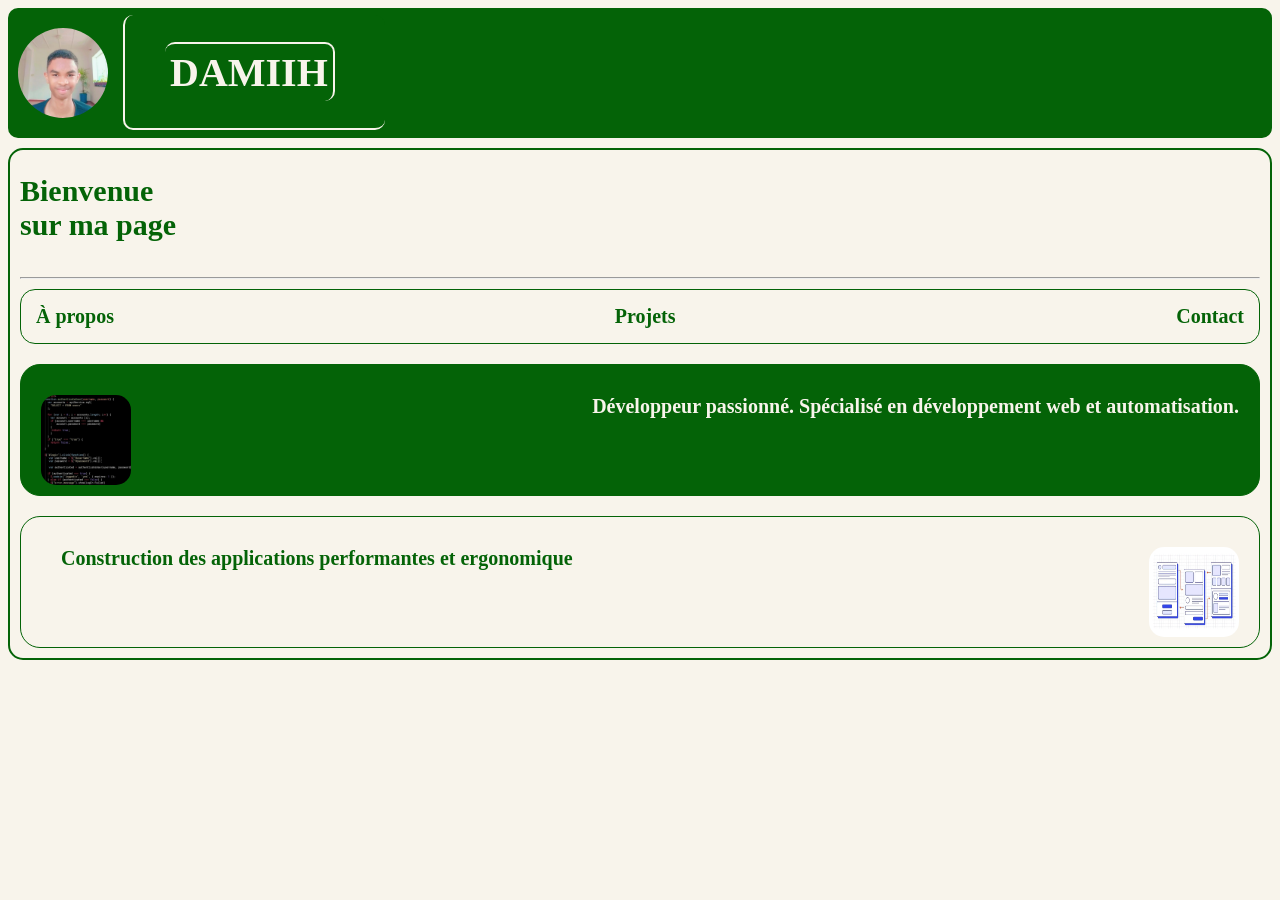
==== index.html @ 711271c0 "V1" ====
<!DOCTYPE html>
<html>
  <head>
    <meta http-equiv="content-type" content="text/html; charset=utf-8" />
    <title>Portfolio</title>
    <link rel="stylesheet" href="style.css" type="text/css" media="all" />
  </head>
  <body>
    
    <header class="enTete">
      <img src="/InShot_20250617_113313394.jpg" class="img3">
      <div class="boiteN">
        <h1 class="nom">DAMIIH</h1>
      </div>
    </header>
  
  <div class="boiteP">
    <header class="head">
      <h2 class="titre">
    Bienvenue <br />sur ma page
      </h2>
    </header>
      <hr />
    <div class="liens">
      <a href="#">À propos</a>
      <a href="#">Projets</a>
      <a href="#">Contact</a>
    </div>

    <div class="BoxPara">
      <img src="/InShot_20250619_095520365.jpg" alt="" />
      <p class="paragraphe1">
        <span class="S1">
          Développeur passionné.
        </span>
        <span class="S2">
          Spécialisé en développement web et automatisation.
        </span>
      </p>
    </div>

    <div class="BoxPara2">
      <p class="paragraphe2">
        Construction des applications performantes et ergonomique
      </p>
      <img src="/InShot_20250619_095401281.jpg">
    </div>
  </div>
  
    <script src="main.js" type="text/javascript" charset="utf-8"></script>
  </body>
</html>
---- style.css ----
body {
    font-size: 15pt;
    background: #F8F4EB;
}

.enTete {
    display: flex;
    padding: 0 10px 15px 10px;
    border-radius: 10px;
    background: #046307;
    margin-bottom: 10px;
}

.boiteN {
    position: relative;
    left: 15px;
    top: 7px;
    background: #046307;
    padding: 0px 50px 0 40px;
    border-radius: 10px;
    border: solid 2px #F8F4EB;
    border-top: none;
    border-right: none;
}

.img3{
    border-radius: 50%;
}

.nom {
    border: solid 2px #F8F4EB;
    padding: 5px;
    border-radius: 10px;
    color: #F8F4EB;
    border-bottom: none;
    border-left: none;
    font-family: cursive;
}

.boiteP {
    padding: 0 10px 10px 10px;
    border: solid 2px #046307;
    border-radius: 15px;
}

.head {
    color: #046307;
    display: flex;
    justify-content: space-between;
    animation: introTitre 2s ease-out;
}

.liens {
    display: flex;
    justify-content: space-between;
    background: #F8F4EB;
    padding: 15px;
    border-radius: 15px;
    border: solid 1px #046307;
    animation: introLiens 2s ease-out;
}

a {
    text-decoration: none;
    color: #046307;
    font-weight: bold;
}

.BoxPara,.BoxPara2 {
    display: flex;
    justify-content: space-between;
    padding: 10px 20px 10px 20px;
    background: transparent;
    margin-top: 20px;
    border-radius: 20px;
    border: solid 1px #046307;
}

.BoxPara {
    animation: introLeft 2s ease-out;
    background: #046307;
}

.BoxPara2 {
    animation: introRight 2s ease-out;
}

.paragraphe1{
    color: #F8F4EB;
    font-weight: bold;
    margin-left: 20px;
    animation: fadeIn2 2s ease-out;
}

.paragraphe2 {
    color: #046307;
    font-weight: bold;
    margin-left: 20px;
    animation: fadeIn 2s ease-out;
}

img {
    width: 90px;
    height: 90px;
    margin-top: 20px;
    border-radius: 15px;
}

@keyframes fadeIn {
    0%{
        opacity: 0;
        transform: translateY(25px);
        color: #F8F4EB;
    }
    50%{
        color: #F8F4EB;
    }
    90%{
        color: #F8F4EB;
    }
    100%{
        opacity: 1;
        transform: translateY(0);
    }
}

@keyframes introTitre {
    0%{
        opacity: 0;
        transform: translateX(25px);
    }
    100%{
        opacity: 1;
        transform: translateX(0);
    }
}

@keyframes introLiens {
    0%{
        opacity: 0;
        transform: translateX(-40px);
    }
    100%{
        opacity: 1;
        transform: translateX(0);
    }
}

@keyframes introLeft {
    0%{
        opacity: 0;
        transform: translateX(45px);
        background: #F8F4EB;
    }
    90%{
        background: #F8F4EB;
    }
    100%{
        opacity: 1;
        transform: translateX(0);
    }
}

@keyframes introRight {
    0%{
        opacity: 0;
        transform: translateX(-45px);
        background: #046307;
    }
    90%{
        background: #046307;
    }
    100%{
        opacity: 1;
        transform: translateX(0);
        background: transparent;
    }
}

@keyframes fadeIn2 {
    0%{
        opacity: 0;
        transform: translateY(25px);
        color: #046307;
    }
    50%{
        color: #046307;
    }
    90%{
        color: #046207;
    }
    100%{
        opacity: 1;
        transform: translateY(0);
    }
}
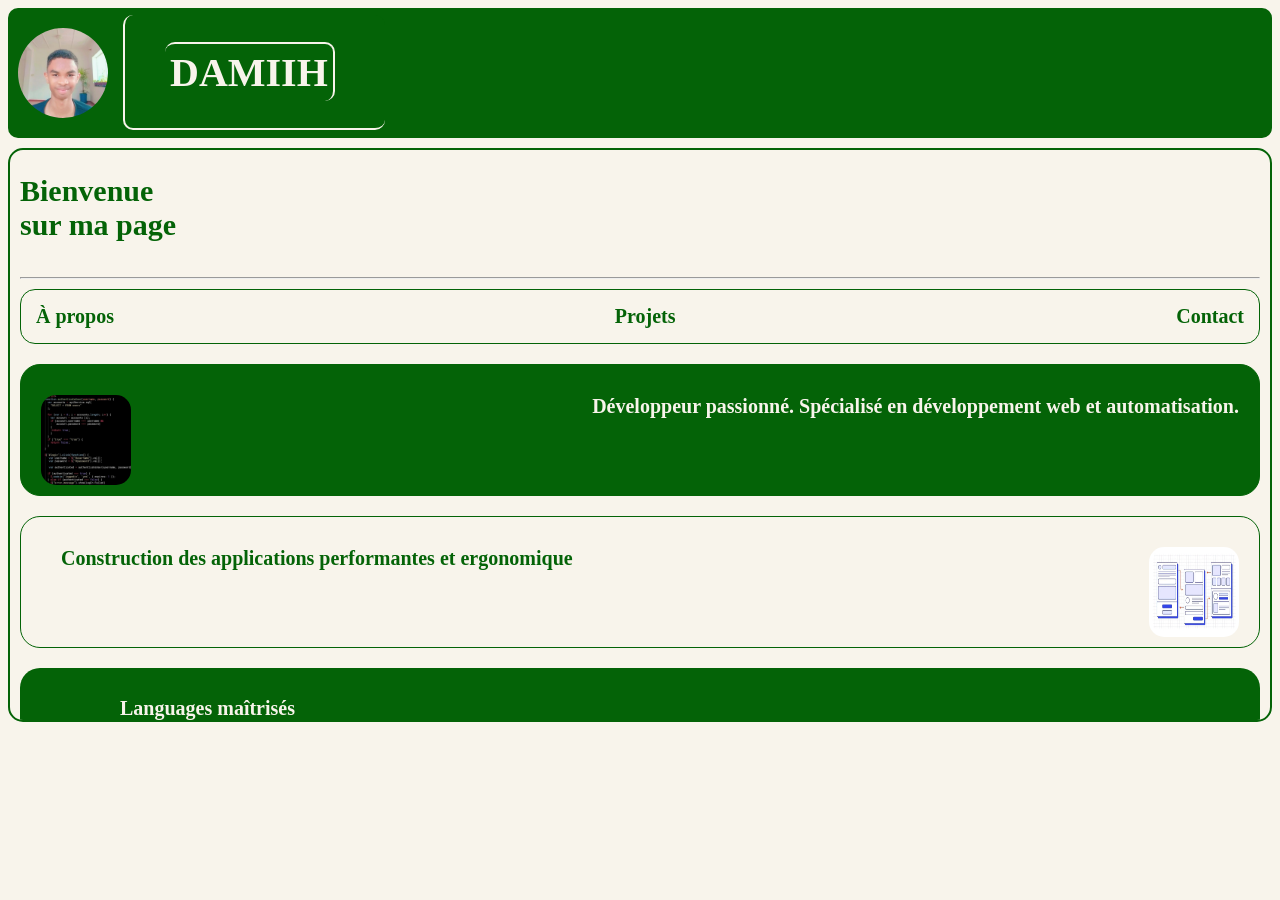
==== commit e4c75235: "update" ====
--- a/index.html
+++ b/index.html
@@ -45,6 +45,18 @@
       </p>
       <img src="/InShot_20250619_095401281.jpg">
     </div>
+    
+    <div class="BoxPara3">
+      <h4 class="Ptitre">
+        Languages maîtrisés
+      </h4>
+      <div class="images">
+        <img src="html.png">
+        <img src="CSS.png">
+        <img src="JS.png" />
+      </div>
+    </div>
+    
   </div>
   
     <script src="main.js" type="text/javascript" charset="utf-8"></script>
--- a/style.css
+++ b/style.css
@@ -9,6 +9,7 @@
     border-radius: 10px;
     background: #046307;
     margin-bottom: 10px;
+    animation: introNom 2s ease-out;
 }
 
 .boiteN {
@@ -41,6 +42,9 @@
     padding: 0 10px 10px 10px;
     border: solid 2px #046307;
     border-radius: 15px;
+    animation: introBoite 2s ease-out;
+    max-height: 560px;
+    overflow-y: auto;
 }
 
 .head {
@@ -194,3 +198,52 @@
         transform: translateY(0);
     }
 }
+
+@keyframes introBoite {
+    0%{
+        transform: translateY(-140px);
+        opacity: 0;
+    }
+    50%{
+        opacity: 1;
+        transform: translateY(-140px);
+    }
+    100%{
+        transform: translateY(0);
+    }
+}
+
+@keyframes introNom {
+    0%{
+        transform: translateY(-150px);
+        opacity: 0;
+    }
+    50%{
+        transform: translateY(-150px);
+        opacity: 1;
+    }
+    100%{
+        transform: translateY(0);
+    }
+}
+
+.Ptitre {
+    color: #F8F4EB;
+    position: relative;
+    left: 85px;
+}
+
+.images {
+    display: flex;
+    justify-content: space-evenly;
+    background: #F8F4EB;
+    padding: 0 0 10px 0;
+    border-radius: 20px;
+}
+
+.BoxPara3 {
+    background: #046307;
+    padding: 2px 10px 15px 15px;
+    border-radius: 20px;
+    margin-top: 20px;
+}
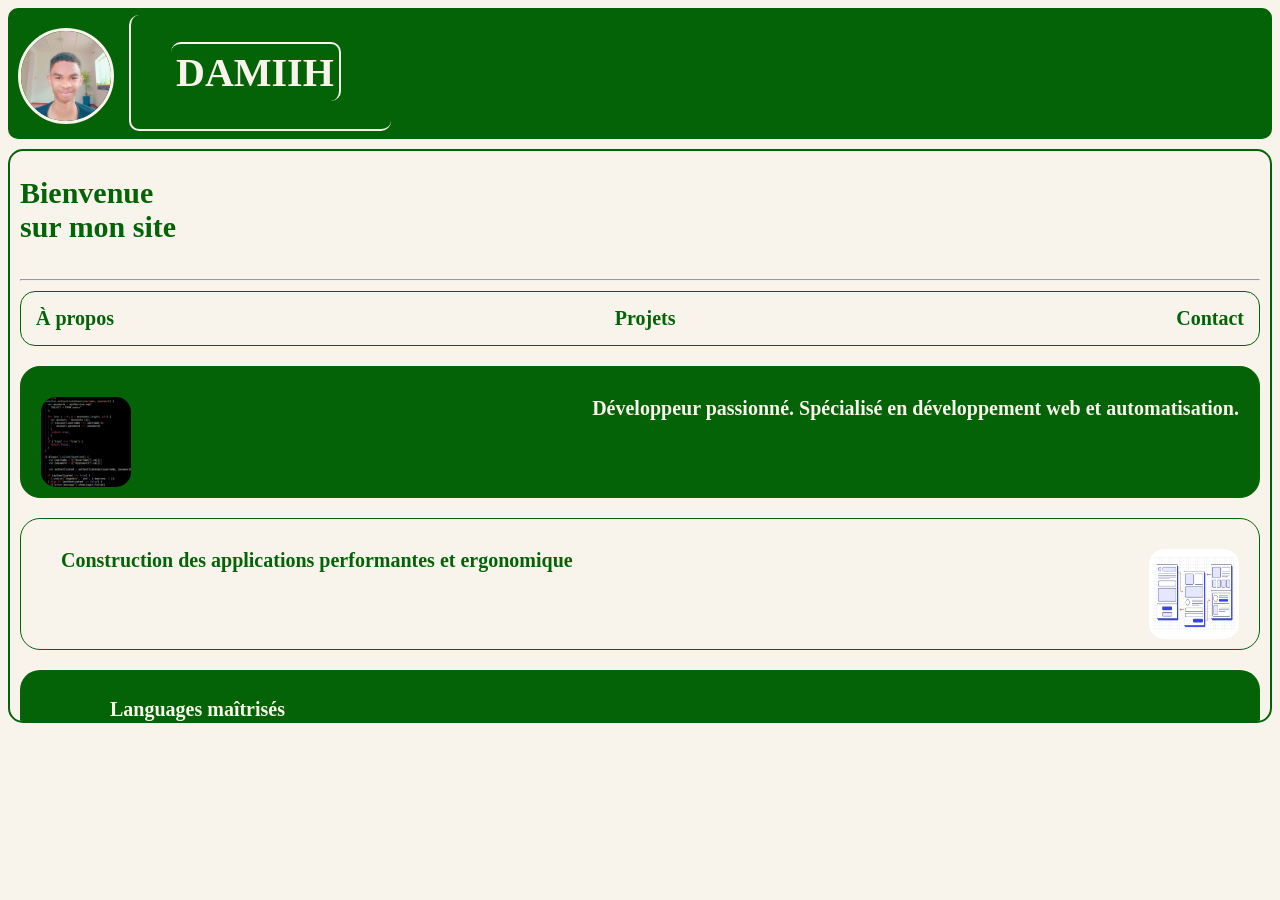
==== commit 3c718a03: "update" ====
--- a/index.html
+++ b/index.html
@@ -17,7 +17,7 @@
   <div class="boiteP">
     <header class="head">
       <h2 class="titre">
-    Bienvenue <br />sur ma page
+    Bienvenue <br />sur mon site
       </h2>
     </header>
       <hr />
@@ -57,6 +57,15 @@
       </div>
     </div>
     
+    <div class="BoxPara4">
+      <h4 class="Ptitre2">
+        Frameworks
+      </h4>
+      <div class="imagesFr">
+        
+      </div>
+    </div>
+    
   </div>
   
     <script src="main.js" type="text/javascript" charset="utf-8"></script>
--- a/style.css
+++ b/style.css
@@ -26,6 +26,7 @@
 
 .img3{
     border-radius: 50%;
+    border: solid 3px #F8F4EB;
 }
 
 .nom {
@@ -45,6 +46,7 @@
     animation: introBoite 2s ease-out;
     max-height: 560px;
     overflow-y: auto;
+    overflow-x: hidden;
 }
 
 .head {
@@ -230,7 +232,7 @@
 .Ptitre {
     color: #F8F4EB;
     position: relative;
-    left: 85px;
+    left: 75px;
 }
 
 .images {
@@ -246,4 +248,23 @@
     padding: 2px 10px 15px 15px;
     border-radius: 20px;
     margin-top: 20px;
+}
+
+.BoxPara4 {
+    background: transparent;
+    border: solid 1px #046307;
+    padding: 10px 20px 10px 20px;
+    margin-top: 20px;
+    border-radius: 20px;
+}
+
+.Ptitre2 {
+    color: #046307;
+}
+
+.imgFr{
+    background: #046307;
+    border-radius: 20px;
+    display: flex;
+    justify-content: space-evenly;
 }
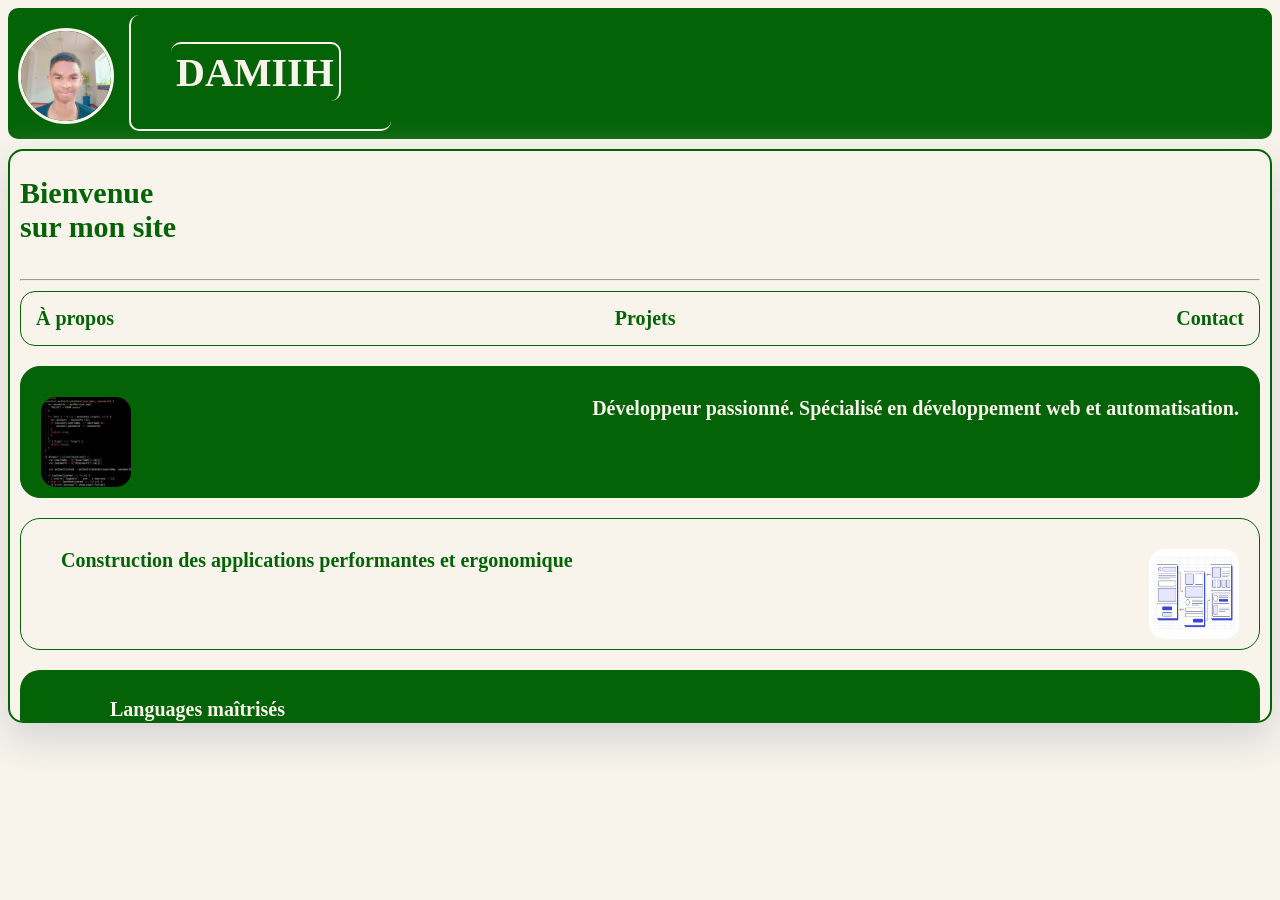
==== commit c6b1c3f5: "update" ====
--- a/index.html
+++ b/index.html
@@ -1,6 +1,7 @@
 <!DOCTYPE html>
 <html>
   <head>
+    <meta name="viewport" content="width=device-width, initial-scale=1">
     <meta http-equiv="content-type" content="text/html; charset=utf-8" />
     <title>Portfolio</title>
     <link rel="stylesheet" href="style.css" type="text/css" media="all" />
@@ -14,14 +15,14 @@
       </div>
     </header>
   
-  <div class="boiteP">
+  <div id="boiteP">
     <header class="head">
       <h2 class="titre">
     Bienvenue <br />sur mon site
       </h2>
     </header>
       <hr />
-    <div class="liens">
+    <div id="liens">
       <a href="#">À propos</a>
       <a href="#">Projets</a>
       <a href="#">Contact</a>
--- a/style.css
+++ b/style.css
@@ -39,7 +39,7 @@
     font-family: cursive;
 }
 
-.boiteP {
+#boiteP {
     padding: 0 10px 10px 10px;
     border: solid 2px #046307;
     border-radius: 15px;
@@ -47,6 +47,7 @@
     max-height: 560px;
     overflow-y: auto;
     overflow-x: hidden;
+    box-shadow: 0 16px 40px lightgrey;
 }
 
 .head {
@@ -56,7 +57,7 @@
     animation: introTitre 2s ease-out;
 }
 
-.liens {
+#liens {
     display: flex;
     justify-content: space-between;
     background: #F8F4EB;
